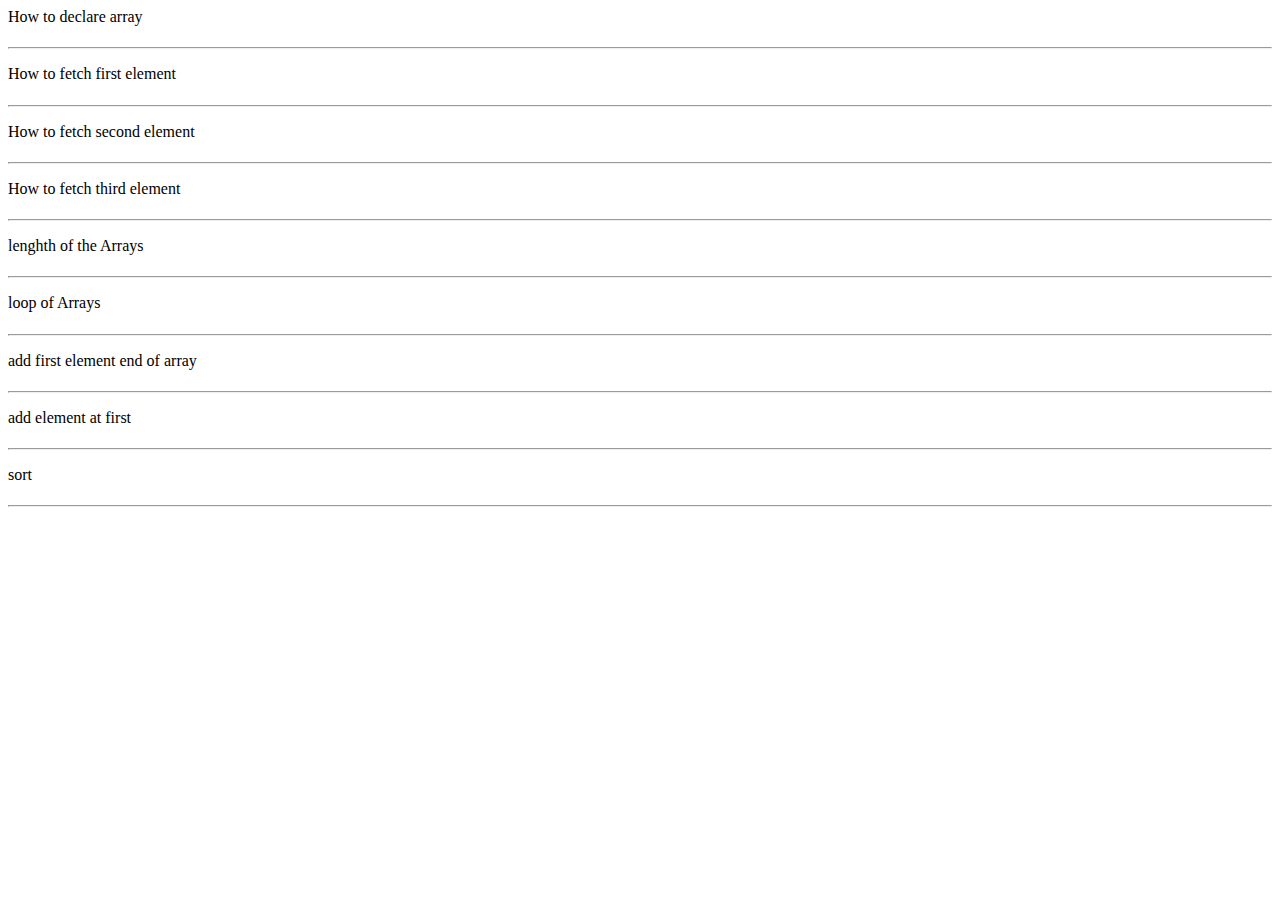
==== index.html @ 75eebdfc "Add files via upload" ====
<html>
    <head>
        <title>
            Arrays
        </title>
    </head>
    <body>
        <p>
            How to declare array
            <h4 id="declare array"></h4>
        </p>
        <hr>
        <p>
            How to fetch first element
            <h4 id="first element"></h4>
        </p>
        <hr>
        <p>
            How to fetch second element
            <h4 id="second element"></h4>
        </p>
        <hr>
        <p>
            How to fetch third element
            <h4 id="third element"></h4>
        </p>
        <hr>
<p>
    lenghth of the Arrays
    <h4 id="length of array"></h4>
</p>
<hr>
    <p>
        loop of Arrays
        <h4 id="loop of array"></h4>
    </p>    
    <hr>
    <p>
        add first element end of array
        <h4 id="first element at end"></h4>
    </p>
    <hr>
   
    <p>
        add element at first
<h4 id="element at first"></h4>
    </p>
    <hr>
    <p>
        sort
        <h4 id="sort"></h4>
    </p>
    <hr>
    </body>
    <script>
        var fruits=["apple","mango","banana"];
console.log(fruits);
document.getElementById("declare array").innerHTML=fruits;
var firstarray=fruits[0];
console.log(firstarray);
document.getElementById("first element").innerHTML=firstarray;
var secondarray=fruits[1];
console.log(secondarray);
document.getElementById("second element").innerHTML=secondarray;
var thirdarray=fruits[2];
console.log(thirdarray);
document.getElementById("third element").innerHTML=thirdarray;
var length=fruits.length;
console.log(length);
document.getElementById("length of array");
var arrayvalue="";
for(i=0;i<fruits.length;i++){
    console.log(fruits[i]);
   arrayvalue=arrayvalue+fruits[i]+"<br>";
}
document.getElementById("loop of array").innerHTML=arrayvalue;
fruits.push("lemon");
console.log(fruits);
document.getElementById("first element at end").innerHTML = fruits;
fruits.push("cherry");
console.log(fruits);
document.getElementById("element at first").innerHTML = fruits
</html>
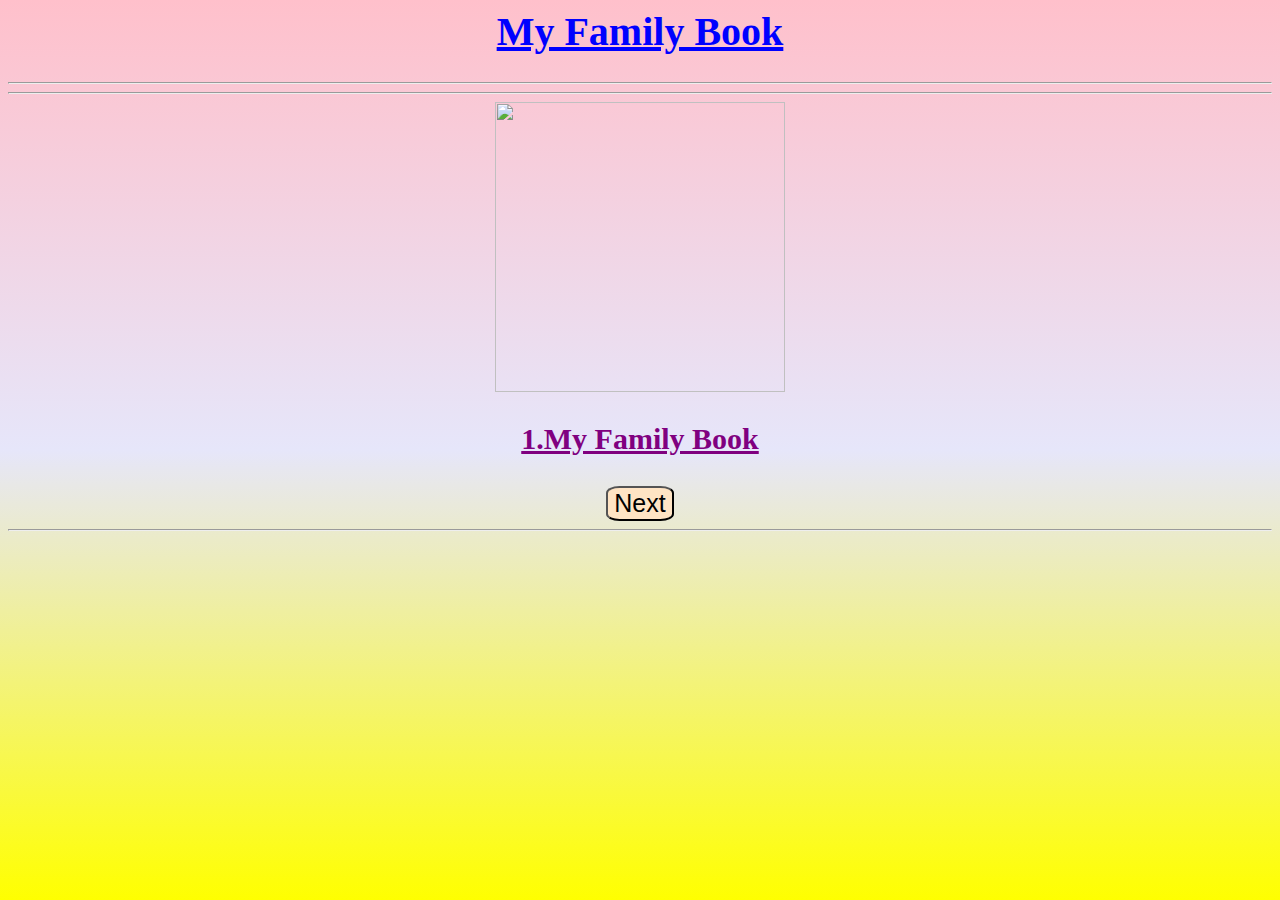
==== commit 193e5a7e: "Add files via upload" ====
--- a/index.html
+++ b/index.html
@@ -1,83 +1,36 @@
 <html>
-    <head>
-        <title>
-            Arrays
-        </title>
-    </head>
-    <body>
-        <p>
-            How to declare array
-            <h4 id="declare array"></h4>
-        </p>
-        <hr>
-        <p>
-            How to fetch first element
-            <h4 id="first element"></h4>
-        </p>
-        <hr>
-        <p>
-            How to fetch second element
-            <h4 id="second element"></h4>
-        </p>
-        <hr>
-        <p>
-            How to fetch third element
-            <h4 id="third element"></h4>
-        </p>
-        <hr>
-<p>
-    lenghth of the Arrays
-    <h4 id="length of array"></h4>
-</p>
-<hr>
-    <p>
-        loop of Arrays
-        <h4 id="loop of array"></h4>
-    </p>    
+<head>
+    <link rel="stylesheet" href="style.css">
+</head>
+<title>My Family Book</title>
+<body>
+    <h1>My Family Book</h1>
+    <hr> <hr>
+    <img id="family_img" src="family.jpg">
+    <h3 id="one">1.My Family Book</h3> 
+    <button type="button" onclick="family()">Next</button>
     <hr>
-    <p>
-        add first element end of array
-        <h4 id="first element at end"></h4>
-    </p>
-    <hr>
-   
-    <p>
-        add element at first
-<h4 id="element at first"></h4>
-    </p>
-    <hr>
-    <p>
-        sort
-        <h4 id="sort"></h4>
-    </p>
-    <hr>
-    </body>
     <script>
-        var fruits=["apple","mango","banana"];
-console.log(fruits);
-document.getElementById("declare array").innerHTML=fruits;
-var firstarray=fruits[0];
-console.log(firstarray);
-document.getElementById("first element").innerHTML=firstarray;
-var secondarray=fruits[1];
-console.log(secondarray);
-document.getElementById("second element").innerHTML=secondarray;
-var thirdarray=fruits[2];
-console.log(thirdarray);
-document.getElementById("third element").innerHTML=thirdarray;
-var length=fruits.length;
-console.log(length);
-document.getElementById("length of array");
-var arrayvalue="";
-for(i=0;i<fruits.length;i++){
-    console.log(fruits[i]);
-   arrayvalue=arrayvalue+fruits[i]+"<br>";
-}
-document.getElementById("loop of array").innerHTML=arrayvalue;
-fruits.push("lemon");
-console.log(fruits);
-document.getElementById("first element at end").innerHTML = fruits;
-fruits.push("cherry");
-console.log(fruits);
-document.getElementById("element at first").innerHTML = fruits
+        var names=[
+            "2.My Father (Sesha Mudimela)",
+            "3.My Mother (Anu Mudimela)",
+            "4.My Sister (Sahasra Mudimela)",
+            "5.Me (Satvik Mudimela)",
+        ];
+        var images=[
+"dad.jfif",
+"mom.jpeg",
+"sister.jpg",
+"me.png"
+        ]
+        var i-0;
+        function family(){
+            document.getElementById("one").innerHTML=names[1];
+            document.getElementById("family_img").src=images[1];
+            i++;
+            if(i--4)(
+                1-0;
+       } }
+    </script>
+</body>
 </html>--- a/style.css
+++ b/style.css
@@ -0,0 +1,24 @@
+body{
+    text-align: center;
+    background-image: linear-gradient(pink,lavender,yellow);
+}
+#family_img{
+    width: 290px;
+}
+button{
+    font-size: 25px;
+    background-color: bisque;
+    border-radius: 20%;
+    color: black;
+}
+h1{
+    font-size: 40px;
+    color: blue;
+    text-decoration: underline;
+}
+h3{
+    font-size: 30px;
+    color: purple;
+    font-weight: bold;
+    text-decoration: underline;
+}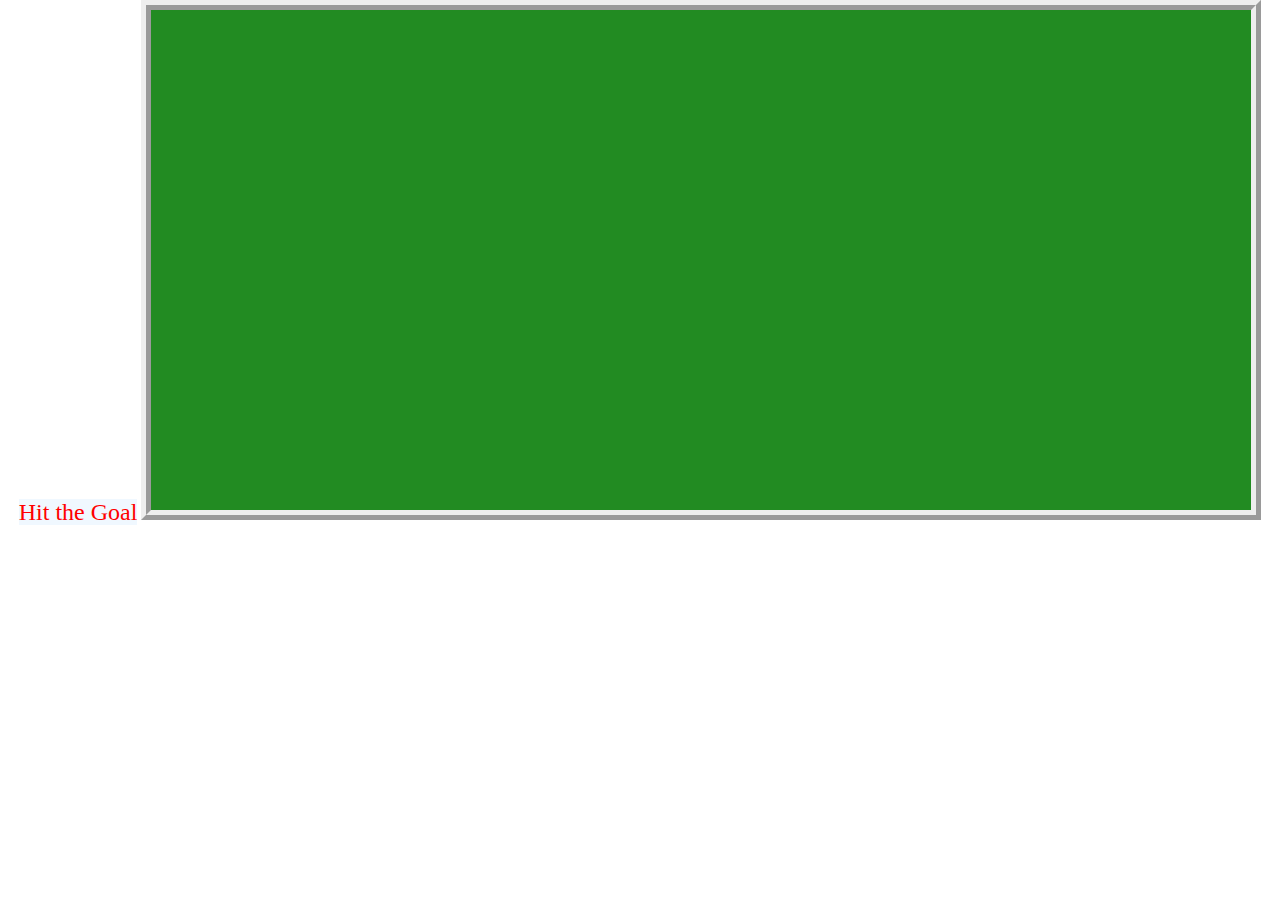
==== commit 70ed93f5: "Add files via upload" ====
--- a/index.html
+++ b/index.html
@@ -1,36 +1,23 @@
-<html>
-<head>
-    <link rel="stylesheet" href="style.css">
-</head>
-<title>My Family Book</title>
-<body>
-    <h1>My Family Book</h1>
-    <hr> <hr>
-    <img id="family_img" src="family.jpg">
-    <h3 id="one">1.My Family Book</h3> 
-    <button type="button" onclick="family()">Next</button>
-    <hr>
-    <script>
-        var names=[
-            "2.My Father (Sesha Mudimela)",
-            "3.My Mother (Anu Mudimela)",
-            "4.My Sister (Sahasra Mudimela)",
-            "5.Me (Satvik Mudimela)",
-        ];
-        var images=[
-"dad.jfif",
-"mom.jpeg",
-"sister.jpg",
-"me.png"
-        ]
-        var i-0;
-        function family(){
-            document.getElementById("one").innerHTML=names[1];
-            document.getElementById("family_img").src=images[1];
-            i++;
-            if(i--4)(
-                1-0;
-       } }
-    </script>
-</body>
-</html>+<!DOCTYPE html>
+<html>
+<head>
+	<title>Hit the Goal</title>
+<link rel="stylesheet" href="style.css">
+<script src="fabric.js"></script>
+
+<link rel="stylesheet" href="https://maxcdn.bootstrapcdn.com/bootstrap/3.4.0/css/bootstrap.min.css">
+
+<script src="https://ajax.googleapis.com/ajax/libs/jquery/3.4.1/jquery.min.js"></script>
+
+<script src="https://maxcdn.bootstrapcdn.com/bootstrap/3.4.0/js/bootstrap.min.js"></script>
+
+</head>
+
+<body class="body_background" onload="load_img()">
+	<center>
+		<h3 id="hd3">Hit the Goal</h3>
+		<canvas width="1100" height="500" id="myCanvas"></canvas>
+	</center>
+	<script src="main.js"></script>
+</body>
+</html>
--- a/style.css
+++ b/style.css
@@ -1,24 +1,21 @@
-body{
-    text-align: center;
-    background-image: linear-gradient(pink,lavender,yellow);
-}
-#family_img{
-    width: 290px;
-}
-button{
-    font-size: 25px;
-    background-color: bisque;
-    border-radius: 20%;
-    color: black;
-}
-h1{
-    font-size: 40px;
-    color: blue;
-    text-decoration: underline;
-}
-h3{
-    font-size: 30px;
-    color: purple;
-    font-weight: bold;
-    text-decoration: underline;
-}+.body_background 
+{
+    background-position: center;
+    background-size:contain;
+	background:url(Grass.jpg);
+}
+#myCanvas
+{
+    border-width:10px;
+    border-style:ridge;
+	background-color:forestgreen;
+}
+
+
+#hd3{
+	display: inline-block;
+	color: red;
+	background-color: aliceblue;
+	font-family: fantasy;
+}
+
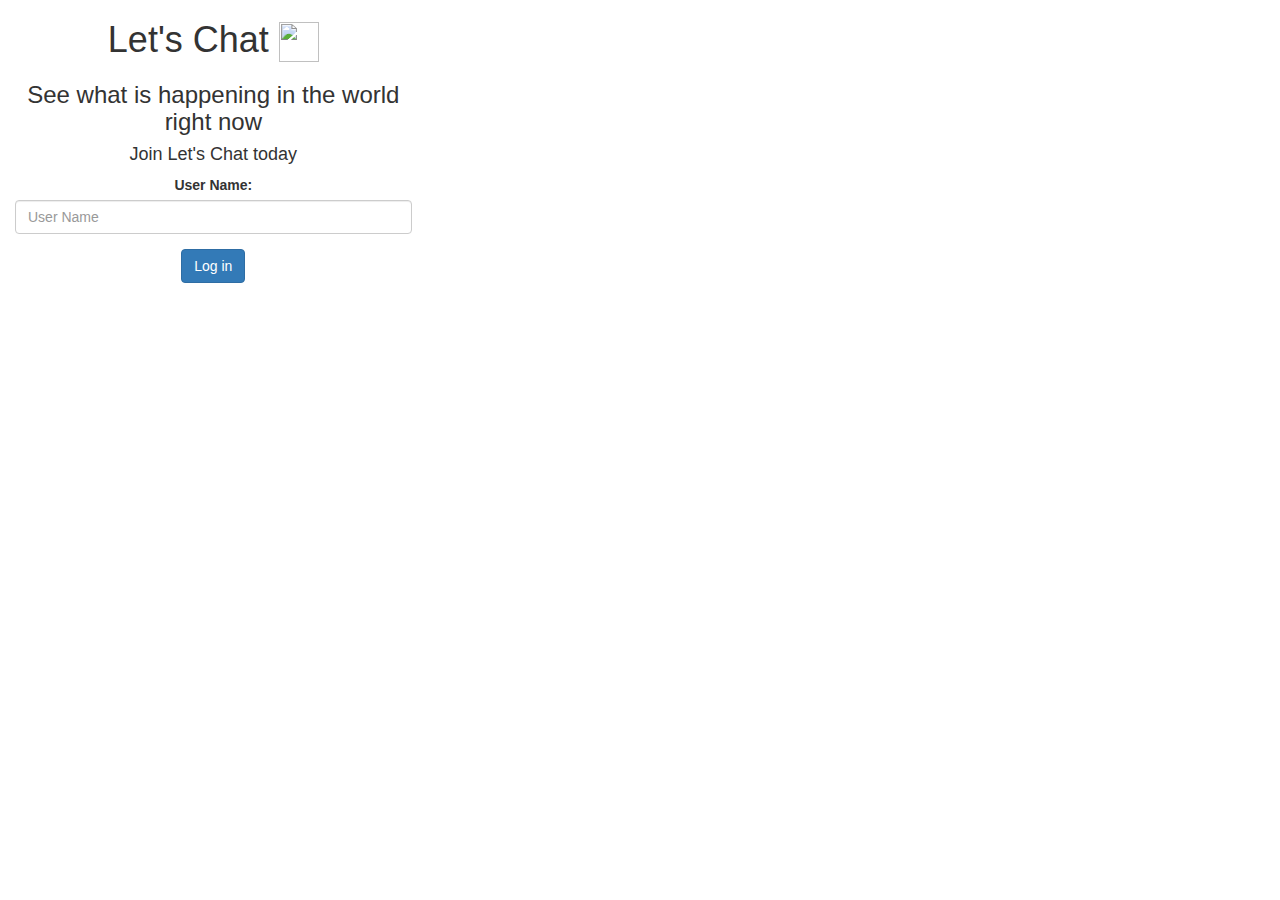
==== commit 4ea23ab6: "Add files via upload" ====
--- a/index.html
+++ b/index.html
@@ -1,23 +1,33 @@
-<!DOCTYPE html>
-<html>
-<head>
-	<title>Hit the Goal</title>
-<link rel="stylesheet" href="style.css">
-<script src="fabric.js"></script>
-
-<link rel="stylesheet" href="https://maxcdn.bootstrapcdn.com/bootstrap/3.4.0/css/bootstrap.min.css">
-
-<script src="https://ajax.googleapis.com/ajax/libs/jquery/3.4.1/jquery.min.js"></script>
-
-<script src="https://maxcdn.bootstrapcdn.com/bootstrap/3.4.0/js/bootstrap.min.js"></script>
-
-</head>
-
-<body class="body_background" onload="load_img()">
-	<center>
-		<h3 id="hd3">Hit the Goal</h3>
-		<canvas width="1100" height="500" id="myCanvas"></canvas>
-	</center>
-	<script src="main.js"></script>
-</body>
-</html>
+<html>
+<head>
+	<title>Let's Chat</title>
+<link href="https://fonts.googleapis.com/css?family=Yeon+Sung&display=swap" rel="stylesheet"><meta name="viewport" content="width=device-width, initial-scale=1">
+
+<link rel="stylesheet" href="https://maxcdn.bootstrapcdn.com/bootstrap/3.4.0/css/bootstrap.min.css">
+<script src="https://ajax.googleapis.com/ajax/libs/jquery/3.4.1/jquery.min.js"></script>
+<script src="https://maxcdn.bootstrapcdn.com/bootstrap/3.4.0/js/bootstrap.min.js"></script>
+
+<link rel="stylesheet" type="text/css" href="style.css">
+<script src="Kwitter.js"></script>
+</head>
+<body>
+<center>
+</h1>
+	<div class="col-lg-4 col-md-6 col-sm-6 col-xs-11 login_div">
+        <h1 class="header">	
+            Let's Chat	<sup>
+        </sup>
+	<img src="Instagram logo.jpg" class="logo" height="40" width="40">
+		<h3 >See what is happening in the world right now</h3>
+		<h4 >Join Let's Chat today</h4>
+		<div class="form-group">
+		  <label >User Name:</label>
+		  <input id="user_name" type="text" class="form-control" placeholder="User Name"  >
+
+		</div>
+		<button id="login_button" class="btn btn-primary" onclick="addUser()">Log in</button>
+		<br><br>
+	</div>
+</center>
+</body>
+</html>